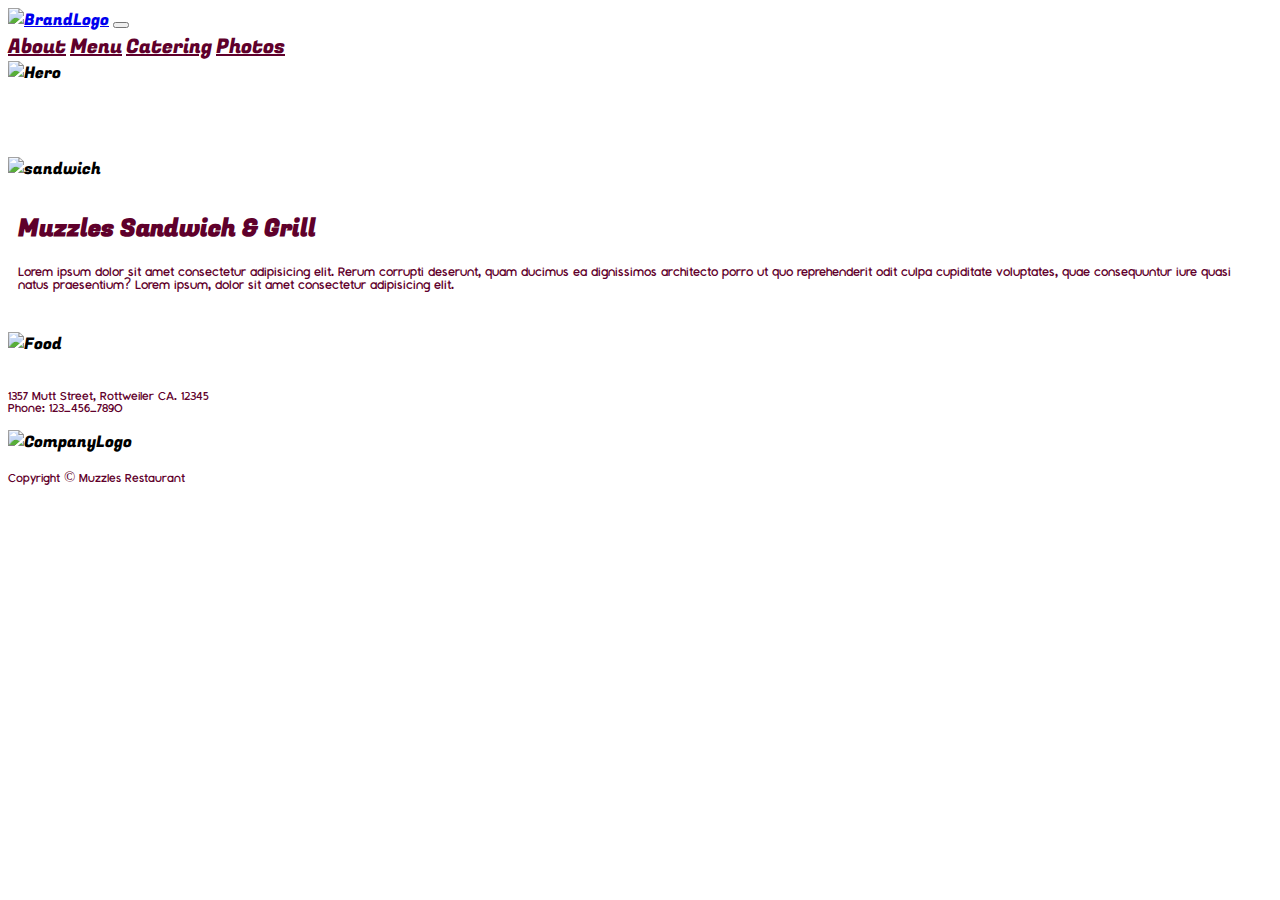
==== index.html @ 536428d7 "navbar fixed" ====
<!doctype html>
<html lang="en">
  <head>
    <meta charset="utf-8">
    <meta name="viewport" content="width=device-width, initial-scale=1">
    <title>Home Page</title>
    <link href="https://cdn.jsdelivr.net/npm/bootstrap@5.3.2/dist/css/bootstrap.min.css" rel="stylesheet" integrity="sha384-T3c6CoIi6uLrA9TneNEoa7RxnatzjcDSCmG1MXxSR1GAsXEV/Dwwykc2MPK8M2HN" crossorigin="anonymous">
    <link rel="stylesheet" href="./style/styles.css">
    
  </head>
  <body class="Bgimage">

    <div class="container">
      <nav class="navbar navbar-expand-lg navbar-light">
        <div class="container-fluid px-0">
          <a href="#" class="navbar-brand">
            <a href="./index.html"
              ><img
                src="../assests/assets/MuzzlesLogo.png"
                height="70px"
                alt="BrandLogo"
            /></a>
          </a>
          <button
            type="button"
            class="navbar-toggler"
            data-bs-toggle="collapse"
            data-bs-target="#navbarCollapse"
          >
            <span class="navbar-toggler-icon"></span>
          </button>
          <div class="collapse navbar-collapse" id="navbarCollapse">
            <div class="navbar-nav ms-auto">
              <a href="./pages/about.html" class="nav-item nav-link mx-3 text-center"
                >About</a
              >
              <a href="./pages/menu.html" class="nav-item nav-link mx-3 text-center"
                >Menu</a
              >
              <a
                href="./pages/catering.html"
                class="nav-item nav-link mx-3 text-center"
                >Catering</a
              >
              <a
                href="./pages/photos.html"
                class="nav-item nav-link ms-3 px-0 text-center P"
                >Photos</a
              >
            </div>
          </div>
        </div>
      </nav>
    <img  class="heroImg" src="./assests/assets/homeHero.jpg" alt="Hero">

    <br>
    <br>
    <br>
    <br>

    <div class="container">
      <div class="row">
        <div class="col-5">
          <img class="sandImg" src="./assests/assets/homeSingle.jpg" alt="sandwich" width="570px" height="346px">
        </div>
        <div class="col-7">
          <div class="card">
            <div class="card-body">
              <h2 class="card-title CT pads">Muzzles Sandwich & Grill</h2>
              <p class="card-text cFont pads">Lorem ipsum dolor sit amet consectetur adipisicing elit. Rerum corrupti deserunt, quam ducimus ea dignissimos architecto porro ut quo reprehenderit odit culpa cupiditate voluptates, quae consequuntur iure quasi natus praesentium? Lorem ipsum, dolor sit amet consectetur adipisicing elit.</p>
              <br>
            </div>
            <img src="./assests/assets/HomeImage.jpg" class="card-img-bottom" alt="Food">
          </div>
        </div>
      </div>
    </div>

    <div class="container footPad">
      <div class="row">
        <div class="hstack ">
          <div>
            <p class="footText cFont">1357 Mutt Street, Rottweiler CA. 12345 <br> Phone: 123-456-7890</p>
          </div>
          <div class="p-2 ms-auto">
            <div class="lg-auto d-flex justify-content-end">
              <img src="./assests/assets/CompanyLogo.png" alt="CompanyLogo" width="100" height="30"/>
            </div>
            <p class="footText cFont">Copyright © Muzzles Restaurant</p>
          </div>
        </div>
      </div>
    </div>

    
    <script src="https://cdn.jsdelivr.net/npm/bootstrap@5.3.2/dist/js/bootstrap.bundle.min.js" integrity="sha384-C6RzsynM9kWDrMNeT87bh95OGNyZPhcTNXj1NW7RuBCsyN/o0jlpcV8Qyq46cDfL" crossorigin="anonymous"></script>
  </body>
</html>


    
  














    <script src="https://cdn.jsdelivr.net/npm/bootstrap@5.3.2/dist/js/bootstrap.bundle.min.js" integrity="sha384-C6RzsynM9kWDrMNeT87bh95OGNyZPhcTNXj1NW7RuBCsyN/o0jlpcV8Qyq46cDfL" crossorigin="anonymous"></script>
  </body>
</html>
---- style/styles.css ----
.Bgimage{
    background-image: url(../assests/assets/bgtexture.jpg);
}
/* .space{
    list-style-type: none;
    padding: 0;
    display: flex;
    flex-direction: row;
    justify-content: space-around;
  } */
.nav-item{
    font-size: 20px;
    color: #5F002B;
    font-weight: 1px;
}
.catWhiteBox{
    background-color: white;
    padding-top: 10px;
    padding-bottom: 1px;
}
.fontC{
    color: #5F002B;
    text-align: center;
    font-family: "FugazOne Regular" ;
}

.tomatoImg{
    padding-right: 3%;
    height:100%;
    width: 100%;
     /* overflow:hidden;
     overflow-inline:hidden; */


}
.W{
    width: 100%;
    padding-left: 0px;
    padding-right:12px;
}
.cateringHeroI{
    background-image: url(../assests/assets/cateringHero.jpg);
    margin-top: 4%;
    background-image: cover;
    height: 50vh;
    width: 100%;
    background-size: 100% 100%;
    background-repeat: no-repeat;
    
}
.txtAlignLeft{
    text-align: start;
color: #5F002B;
    font-family: Fugaz One,Regular ;

   
}

.oCsPadding{
    padding: 2%;
    
}
.NOPAdding{
    padding-right: 0px;
    padding-left: 0px;

}
.bg2{
   /* margin-left: 1%; */
    background-color: rgb(255, 255, 255);
}


@media only screen and (min-width: 200px) and (max-width: 480px){
   .cateringHeroI{
    margin-top: 5%;
    background-image: url(../assets/cateringHero.jpg);
    background-image: cover;
    height: 190px;
    width: 100%;
    background-size: 100% 100%;
    background-repeat: no-repeat;
   }
   .bg2{
    width: 100%;
   }
   .W{
    padding: 0px;
}
.tomatoImg{
    padding:0%;


}
.P{
    margin-right: 16px;
}
}
@media only screen and (min-width: 481px) and (max-width: 767px){
    .bg2{
        width: 100%;
       }
    .W{
        padding: 0px;
    }
    .tomatoImg{
        padding:0%;
    
    
    }
    .P{
        margin-right: 16px;
    }
    
}
@media only screen and (min-width: 767px) and (max-width: 991px){
    .P{
        margin-right: 16px;
    }
}

body{
    font-family: "FugazOne Regular";
}
.cFont{
    font-family: "Montauk Regular";
    color: #5F002B;
}


@font-face {
    font-family: "Montauk Regular";
    src: url("../fonts/Montauk-Regular.otf");
}

@font-face {
    font-family: "Montauk Bold";
    src: url("../fonts/Montauk-Bold.otf");
}

@font-face {
    font-family: "Montauk Italic";
    src: url("../fonts/Montauk-Italic.otf");
}

@font-face {
    font-family: "Montauk Light";
    src: url("../fonts/Montauk-Light.otf");
}
@font-face {
    font-family: "FugazOne Regular";
    src: url("../fonts/Fugaz_One/FugazOne-Regular.ttf");
}

.myImg {
    padding-left: 50px;
}

.heroImg {
    width: 100%;
}

.sandImg {
    padding-right: 30px;
}

.CT {
    padding-top: 10px;
    color: #5F002B;
}

.pads {
    padding-right: 10px;
    padding-left: 10px;
}

h3 {
    padding-left: 20px;
    padding-top: 30px;
    color: #5F002B;
    font-size: 40px;
}

.bgColor {
    background-color: white;
}

.padIt {
    padding-left: 20px;
    padding-right: 10px;
}

.aboutImg {
    padding-right: 10px;
}

h4 {
    padding-top: 15px;
    padding-bottom: 15px;
    text-align: center;
    color: #5F002B;
    background-color: white;
}

.color {
    color: #5F002B;
}

.footText {
    font-size: 15px;
}

.footPad {
    padding-top: 20px;
}

.titleFont {
    color: #5F002B;
    text-align: center;
    font-family: "Fugaz One bold;
}

.menuFontSize1 {
    font-size: 30px;
    font-family: "Fugaz One Regular;
}

.menuFontSize2 {
    font-size: 16px;
    font-family: "Montauk light";
}

.menuFontSize3 {
    font-size: 30px;
    font-family: "Montauk light";
}

hr {
    height: 2px;
    background-color: #5F002B;
    border: none;
}
/* BRIASSS */


.photosB{
    border: 7px solid rgb(255, 255, 255)
}


.fFont{
padding-top: 3% ;
   font-family: "Montauk Light";
   color: #5F002B;
}
.fMargin{
    margin-bottom: 1%;

}


.footText {
    font-size: 15px;
}

.footPad {
    padding-top: 20px;
}



/* --------------------------------------------------------- */
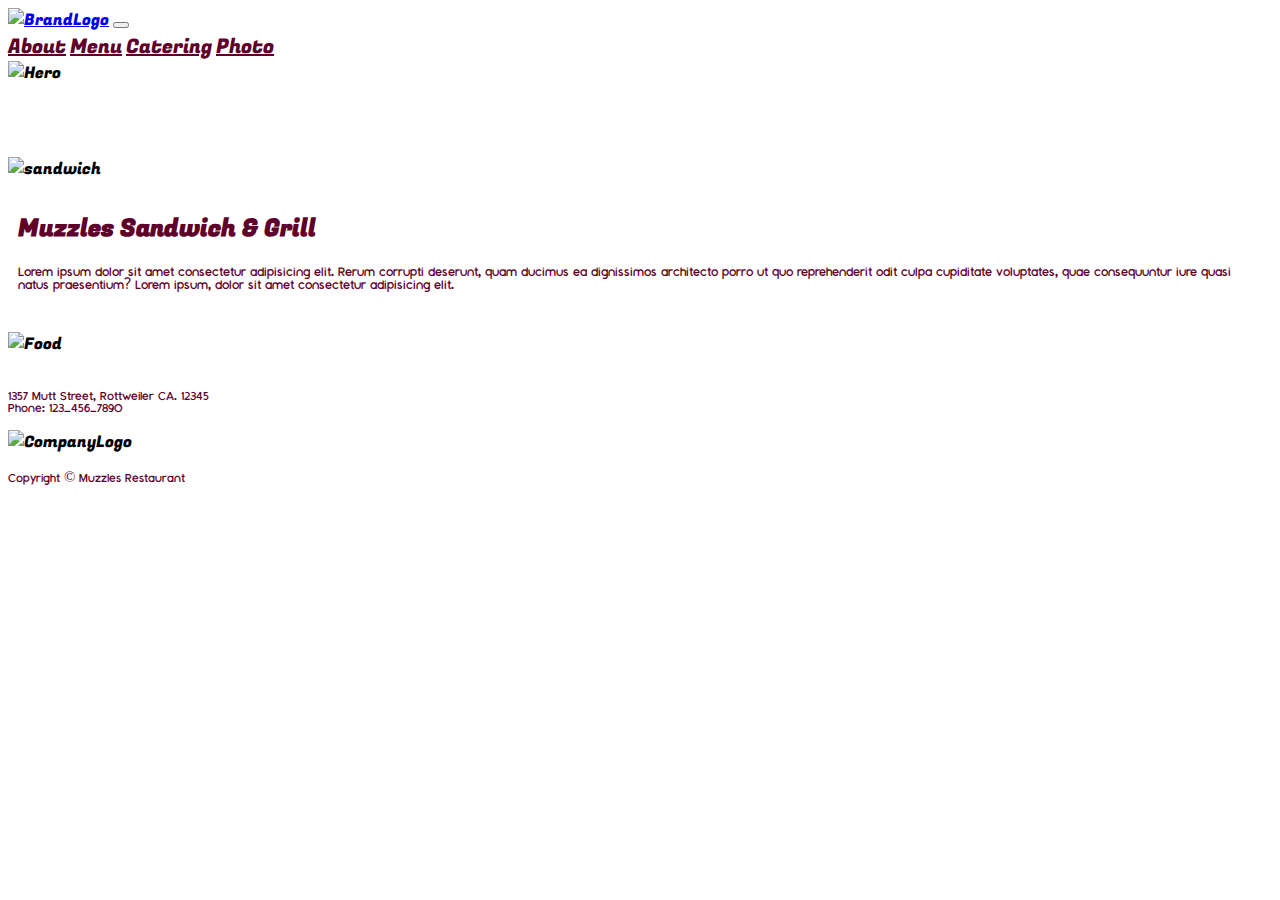
==== commit 62649849: "Navbar on index FRFR FINISHED" ====
--- a/index.html
+++ b/index.html
@@ -10,7 +10,7 @@
   </head>
   <body class="Bgimage">
 
-    <div class="container">
+    <div class="container px-0">
       <nav class="navbar navbar-expand-lg navbar-light">
         <div class="container-fluid px-0">
           <a href="#" class="navbar-brand">
@@ -45,7 +45,7 @@
               <a
                 href="./pages/photos.html"
                 class="nav-item nav-link ms-3 px-0 text-center P"
-                >Photos</a
+                >Photo</a
               >
             </div>
           </div>
--- a/style/styles.css
+++ b/style/styles.css
@@ -245,7 +245,7 @@
 
 
 .photosB{
-    border: 7px solid rgb(255, 255, 255)
+    border: 8px solid rgb(255, 255, 255)
 }
 
 
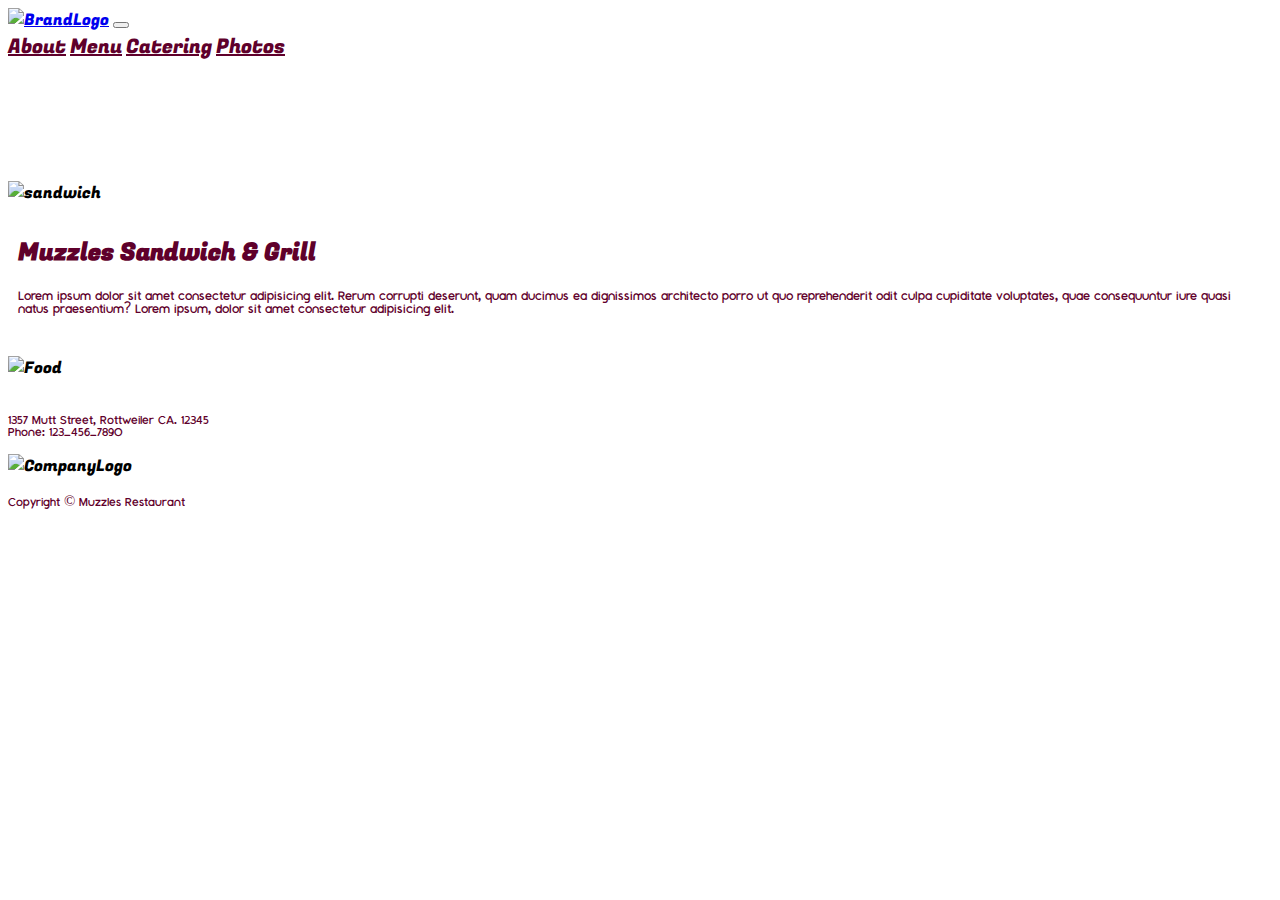
==== commit 4f007ff4: "startpageresponsive" ====
--- a/index.html
+++ b/index.html
@@ -10,11 +10,10 @@
   </head>
   <body class="Bgimage">
 
-    <div class="container px-0">
       <nav class="navbar navbar-expand-lg navbar-light">
         <div class="container-fluid px-0">
           <a href="#" class="navbar-brand">
-            <a href="./index.html"
+            <a href="../index.html"
               ><img
                 src="../assests/assets/MuzzlesLogo.png"
                 height="70px"
@@ -31,27 +30,30 @@
           </button>
           <div class="collapse navbar-collapse" id="navbarCollapse">
             <div class="navbar-nav ms-auto">
-              <a href="./pages/about.html" class="nav-item nav-link mx-3 text-center"
+              <a href="./pages/about.html" class="nav-item nav-link mx-2 text-center"
                 >About</a
               >
-              <a href="./pages/menu.html" class="nav-item nav-link mx-3 text-center"
+              <a href="./pages/menu.html" class="nav-item nav-link mx-2 text-center"
                 >Menu</a
               >
               <a
                 href="./pages/catering.html"
-                class="nav-item nav-link mx-3 text-center"
+                class="nav-item nav-link mx-2 text-center"
                 >Catering</a
               >
               <a
                 href="./pages/photos.html"
-                class="nav-item nav-link ms-3 px-0 text-center P"
-                >Photo</a
+                class="nav-item nav-link ms-3 px-0 text-center"
+                >Photos</a
               >
             </div>
           </div>
         </div>
       </nav>
-    <img  class="heroImg" src="./assests/assets/homeHero.jpg" alt="Hero">
+    
+      <div class="container-fluid ps-0 heroImg">
+        <img src="./assests/assets/homeHero.jpg" alt="">
+      </div>
 
     <br>
     <br>
@@ -60,11 +62,11 @@
 
     <div class="container">
       <div class="row">
-        <div class="col-5">
-          <img class="sandImg" src="./assests/assets/homeSingle.jpg" alt="sandwich" width="570px" height="346px">
+        <div class="col-12 col-md-12 col-lg-5 col-xl-5">
+          <img src="./assests/assets/homeSingle.jpg" class="img-fluid" alt="sandwich" width="100%">
         </div>
-        <div class="col-7">
-          <div class="card">
+        <div class="col-12 col-md-12 col-lg-7 col-xl-7 px-0">
+          <div class="card cardMargin">
             <div class="card-body">
               <h2 class="card-title CT pads">Muzzles Sandwich & Grill</h2>
               <p class="card-text cFont pads">Lorem ipsum dolor sit amet consectetur adipisicing elit. Rerum corrupti deserunt, quam ducimus ea dignissimos architecto porro ut quo reprehenderit odit culpa cupiditate voluptates, quae consequuntur iure quasi natus praesentium? Lorem ipsum, dolor sit amet consectetur adipisicing elit.</p>
@@ -96,24 +98,3 @@
     <script src="https://cdn.jsdelivr.net/npm/bootstrap@5.3.2/dist/js/bootstrap.bundle.min.js" integrity="sha384-C6RzsynM9kWDrMNeT87bh95OGNyZPhcTNXj1NW7RuBCsyN/o0jlpcV8Qyq46cDfL" crossorigin="anonymous"></script>
   </body>
 </html>
-
-
-    
-  
-
-
-
-
-
-
-
-
-
-
-
-
-
-
-    <script src="https://cdn.jsdelivr.net/npm/bootstrap@5.3.2/dist/js/bootstrap.bundle.min.js" integrity="sha384-C6RzsynM9kWDrMNeT87bh95OGNyZPhcTNXj1NW7RuBCsyN/o0jlpcV8Qyq46cDfL" crossorigin="anonymous"></script>
-  </body>
-</html>
--- a/style/styles.css
+++ b/style/styles.css
@@ -1,4 +1,3 @@
-
 .Bgimage{
     background-image: url(../assests/assets/bgtexture.jpg);
 }
@@ -93,9 +92,6 @@
 
 
 }
-.P{
-    margin-right: 16px;
-}
 }
 @media only screen and (min-width: 481px) and (max-width: 767px){
     .bg2{
@@ -109,15 +105,7 @@
     
     
     }
-    .P{
-        margin-right: 16px;
-    }
-    
-}
-@media only screen and (min-width: 767px) and (max-width: 991px){
-    .P{
-        margin-right: 16px;
-    }
+    
 }
 
 body{
@@ -158,12 +146,16 @@
 }
 
 .heroImg {
-    width: 100%;
-}
-
-.sandImg {
+    background-position: center;
+    background-repeat: no-repeat;
+    background-size: cover;
+    position: relative;
+    overflow: hidden;
+}
+
+/* .sandImg {
     padding-right: 30px;
-}
+} */
 
 .CT {
     padding-top: 10px;
@@ -245,7 +237,7 @@
 
 
 .photosB{
-    border: 8px solid rgb(255, 255, 255)
+    border: 7px solid rgb(255, 255, 255)
 }
 
 
@@ -268,6 +260,10 @@
     padding-top: 20px;
 }
 
-
+@media only screen and (min-width: 200px) and (max-width: 991px){
+    .cardMargin{
+        margin-top: 4%;
+    }
+}
 
 /* --------------------------------------------------------- */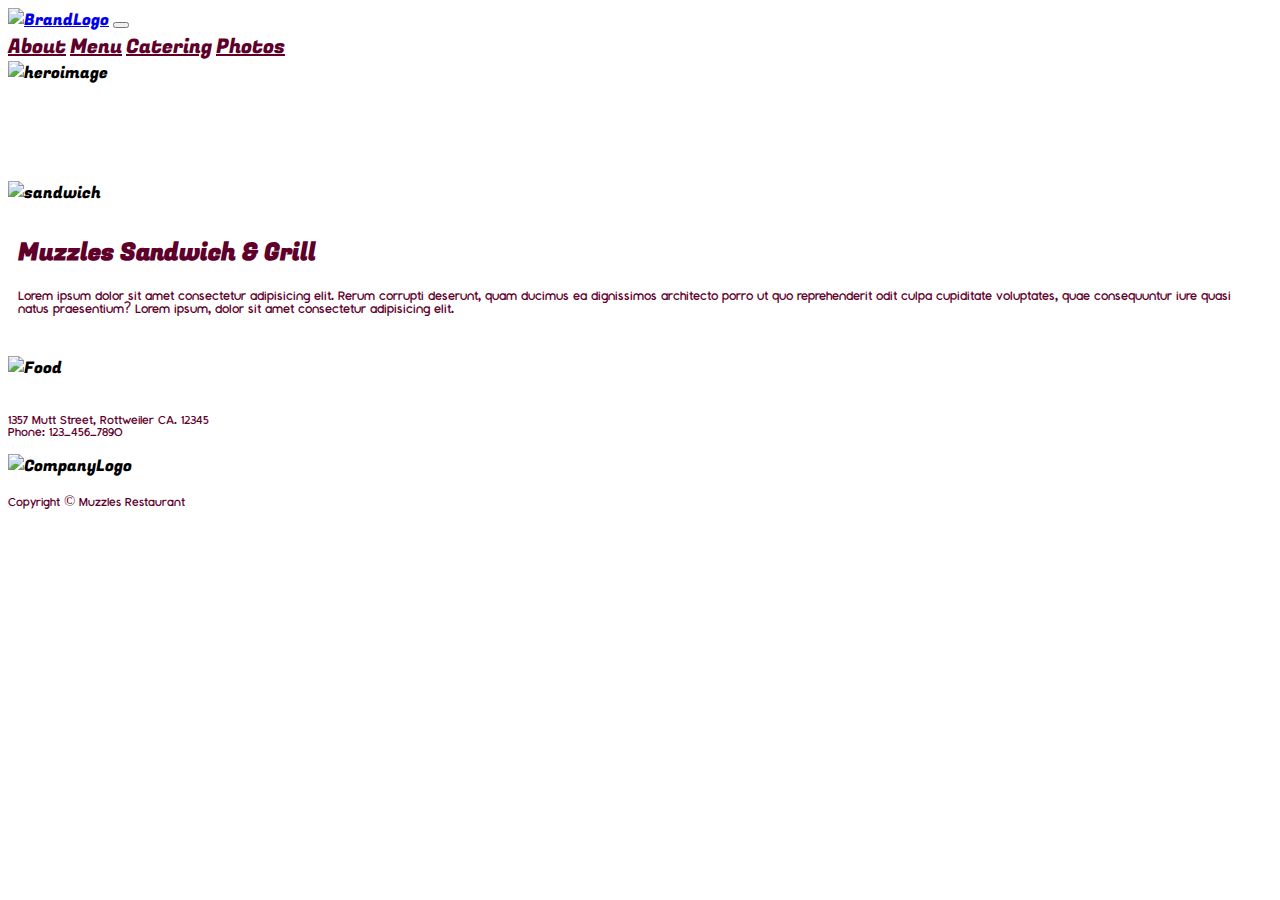
==== commit 8bc65d0f: "altTags fix" ====
--- a/index.html
+++ b/index.html
@@ -1,100 +1,87 @@
 <!doctype html>
 <html lang="en">
-  <head>
-    <meta charset="utf-8">
-    <meta name="viewport" content="width=device-width, initial-scale=1">
-    <title>Home Page</title>
-    <link href="https://cdn.jsdelivr.net/npm/bootstrap@5.3.2/dist/css/bootstrap.min.css" rel="stylesheet" integrity="sha384-T3c6CoIi6uLrA9TneNEoa7RxnatzjcDSCmG1MXxSR1GAsXEV/Dwwykc2MPK8M2HN" crossorigin="anonymous">
-    <link rel="stylesheet" href="./style/styles.css">
-    
-  </head>
-  <body class="Bgimage">
 
-      <nav class="navbar navbar-expand-lg navbar-light">
-        <div class="container-fluid px-0">
-          <a href="#" class="navbar-brand">
-            <a href="../index.html"
-              ><img
-                src="../assests/assets/MuzzlesLogo.png"
-                height="70px"
-                alt="BrandLogo"
-            /></a>
-          </a>
-          <button
-            type="button"
-            class="navbar-toggler"
-            data-bs-toggle="collapse"
-            data-bs-target="#navbarCollapse"
-          >
-            <span class="navbar-toggler-icon"></span>
-          </button>
-          <div class="collapse navbar-collapse" id="navbarCollapse">
-            <div class="navbar-nav ms-auto">
-              <a href="./pages/about.html" class="nav-item nav-link mx-2 text-center"
-                >About</a
-              >
-              <a href="./pages/menu.html" class="nav-item nav-link mx-2 text-center"
-                >Menu</a
-              >
-              <a
-                href="./pages/catering.html"
-                class="nav-item nav-link mx-2 text-center"
-                >Catering</a
-              >
-              <a
-                href="./pages/photos.html"
-                class="nav-item nav-link ms-3 px-0 text-center"
-                >Photos</a
-              >
-            </div>
-          </div>
-        </div>
-      </nav>
-    
-      <div class="container-fluid ps-0 heroImg">
-        <img src="./assests/assets/homeHero.jpg" alt="">
-      </div>
+<head>
+  <meta charset="utf-8">
+  <meta name="viewport" content="width=device-width, initial-scale=1">
+  <title>Home Page</title>
+  <link href="https://cdn.jsdelivr.net/npm/bootstrap@5.3.2/dist/css/bootstrap.min.css" rel="stylesheet"
+    integrity="sha384-T3c6CoIi6uLrA9TneNEoa7RxnatzjcDSCmG1MXxSR1GAsXEV/Dwwykc2MPK8M2HN" crossorigin="anonymous">
+  <link rel="stylesheet" href="./style/styles.css">
 
-    <br>
-    <br>
-    <br>
-    <br>
+</head>
 
-    <div class="container">
-      <div class="row">
-        <div class="col-12 col-md-12 col-lg-5 col-xl-5">
-          <img src="./assests/assets/homeSingle.jpg" class="img-fluid" alt="sandwich" width="100%">
-        </div>
-        <div class="col-12 col-md-12 col-lg-7 col-xl-7 px-0">
-          <div class="card cardMargin">
-            <div class="card-body">
-              <h2 class="card-title CT pads">Muzzles Sandwich & Grill</h2>
-              <p class="card-text cFont pads">Lorem ipsum dolor sit amet consectetur adipisicing elit. Rerum corrupti deserunt, quam ducimus ea dignissimos architecto porro ut quo reprehenderit odit culpa cupiditate voluptates, quae consequuntur iure quasi natus praesentium? Lorem ipsum, dolor sit amet consectetur adipisicing elit.</p>
-              <br>
-            </div>
-            <img src="./assests/assets/HomeImage.jpg" class="card-img-bottom" alt="Food">
-          </div>
+<body class="Bgimage">
+
+  <nav class="navbar navbar-expand-lg navbar-light">
+    <div class="container-fluid px-0">
+      <a href="#" class="navbar-brand">
+        <a href="../index.html"><img src="../assests/assets/MuzzlesLogo.png" height="70px" alt="BrandLogo" /></a>
+      </a>
+      <button type="button" class="navbar-toggler" data-bs-toggle="collapse" data-bs-target="#navbarCollapse">
+        <span class="navbar-toggler-icon"></span>
+      </button>
+      <div class="collapse navbar-collapse" id="navbarCollapse">
+        <div class="navbar-nav ms-auto">
+          <a href="./pages/about.html" class="nav-item nav-link mx-2 text-center">About</a>
+          <a href="./pages/menu.html" class="nav-item nav-link mx-2 text-center">Menu</a>
+          <a href="./pages/catering.html" class="nav-item nav-link mx-2 text-center">Catering</a>
+          <a href="./pages/photos.html" class="nav-item nav-link ms-3 px-0 text-center">Photos</a>
         </div>
       </div>
     </div>
+  </nav>
 
-    <div class="container footPad">
-      <div class="row">
-        <div class="hstack ">
-          <div>
-            <p class="footText cFont">1357 Mutt Street, Rottweiler CA. 12345 <br> Phone: 123-456-7890</p>
+  <div class="container-fluid ps-0 heroImg">
+    <img src="./assests/assets/homeHero.jpg" alt="heroimage">
+  </div>
+
+  <br>
+  <br>
+  <br>
+  <br>
+
+  <div class="container">
+    <div class="row">
+      <div class="col-12 col-md-12 col-lg-5 col-xl-5">
+        <img src="./assests/assets/homeSingle.jpg" class="img-fluid" alt="sandwich" width="100%">
+      </div>
+      <div class="col-12 col-md-12 col-lg-7 col-xl-7 px-0">
+        <div class="card cardMargin">
+          <div class="card-body">
+            <h2 class="card-title CT pads">Muzzles Sandwich & Grill</h2>
+            <p class="card-text cFont pads">Lorem ipsum dolor sit amet consectetur adipisicing elit. Rerum corrupti
+              deserunt, quam ducimus ea dignissimos architecto porro ut quo reprehenderit odit culpa cupiditate
+              voluptates, quae consequuntur iure quasi natus praesentium? Lorem ipsum, dolor sit amet consectetur
+              adipisicing elit.</p>
+            <br>
           </div>
-          <div class="p-2 ms-auto">
-            <div class="lg-auto d-flex justify-content-end">
-              <img src="./assests/assets/CompanyLogo.png" alt="CompanyLogo" width="100" height="30"/>
-            </div>
-            <p class="footText cFont">Copyright © Muzzles Restaurant</p>
-          </div>
+          <img src="./assests/assets/HomeImage.jpg" class="card-img-bottom" alt="Food">
         </div>
       </div>
     </div>
+  </div>
 
-    
-    <script src="https://cdn.jsdelivr.net/npm/bootstrap@5.3.2/dist/js/bootstrap.bundle.min.js" integrity="sha384-C6RzsynM9kWDrMNeT87bh95OGNyZPhcTNXj1NW7RuBCsyN/o0jlpcV8Qyq46cDfL" crossorigin="anonymous"></script>
-  </body>
-</html>
+  <div class="container footPad">
+    <div class="row">
+      <div class="hstack ">
+        <div>
+          <p class="footText cFont">1357 Mutt Street, Rottweiler CA. 12345 <br> Phone: 123-456-7890</p>
+        </div>
+        <div class="p-2 ms-auto">
+          <div class="lg-auto d-flex justify-content-end">
+            <img src="./assests/assets/CompanyLogo.png" alt="CompanyLogo" width="100" height="30" />
+          </div>
+          <p class="footText cFont">Copyright © Muzzles Restaurant</p>
+        </div>
+      </div>
+    </div>
+  </div>
+
+
+  <script src="https://cdn.jsdelivr.net/npm/bootstrap@5.3.2/dist/js/bootstrap.bundle.min.js"
+    integrity="sha384-C6RzsynM9kWDrMNeT87bh95OGNyZPhcTNXj1NW7RuBCsyN/o0jlpcV8Qyq46cDfL"
+    crossorigin="anonymous"></script>
+</body>
+
+</html>--- a/style/styles.css
+++ b/style/styles.css
@@ -183,10 +183,6 @@
     padding-right: 10px;
 }
 
-.aboutImg {
-    padding-right: 10px;
-}
-
 h4 {
     padding-top: 15px;
     padding-bottom: 15px;
@@ -266,4 +262,16 @@
     }
 }
 
+@media only screen and (min-width: 200px) and (max-width: 991px){
+    .aboutText{
+        margin-top: 4%;
+    }
+    .aboutImg{
+        padding:0%
+    }
+}
+
+.aboutImg {
+    padding-right: 10px;
+}
 /* --------------------------------------------------------- */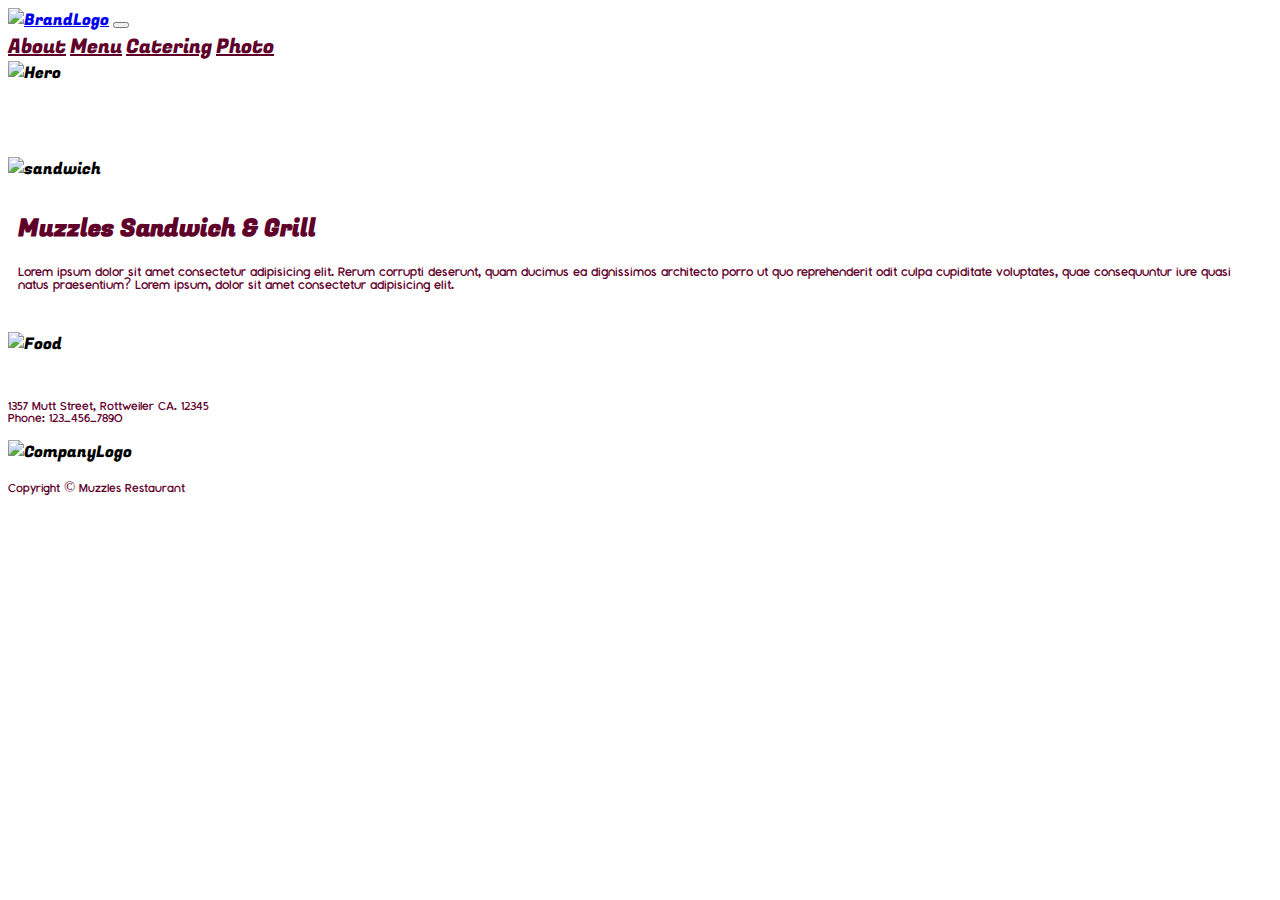
==== commit 952bf054: "aboutpagefinalchange" ====
--- a/index.html
+++ b/index.html
@@ -1,87 +1,119 @@
 <!doctype html>
 <html lang="en">
+  <head>
+    <meta charset="utf-8">
+    <meta name="viewport" content="width=device-width, initial-scale=1">
+    <title>Home Page</title>
+    <link href="https://cdn.jsdelivr.net/npm/bootstrap@5.3.2/dist/css/bootstrap.min.css" rel="stylesheet" integrity="sha384-T3c6CoIi6uLrA9TneNEoa7RxnatzjcDSCmG1MXxSR1GAsXEV/Dwwykc2MPK8M2HN" crossorigin="anonymous">
+    <link rel="stylesheet" href="./style/styles.css">
+    
+  </head>
+  <body class="Bgimage">
 
-<head>
-  <meta charset="utf-8">
-  <meta name="viewport" content="width=device-width, initial-scale=1">
-  <title>Home Page</title>
-  <link href="https://cdn.jsdelivr.net/npm/bootstrap@5.3.2/dist/css/bootstrap.min.css" rel="stylesheet"
-    integrity="sha384-T3c6CoIi6uLrA9TneNEoa7RxnatzjcDSCmG1MXxSR1GAsXEV/Dwwykc2MPK8M2HN" crossorigin="anonymous">
-  <link rel="stylesheet" href="./style/styles.css">
+    <div class="container px-0">
+      <nav class="navbar navbar-expand-lg navbar-light">
+        <div class="container-fluid px-0">
+          <a href="#" class="navbar-brand">
+            <a href="./index.html"
+              ><img
+                src="../assests/assets/MuzzlesLogo.png"
+                height="70px"
+                alt="BrandLogo"
+            /></a>
+          </a>
+          <button
+            type="button"
+            class="navbar-toggler"
+            data-bs-toggle="collapse"
+            data-bs-target="#navbarCollapse"
+          >
+            <span class="navbar-toggler-icon"></span>
+          </button>
+          <div class="collapse navbar-collapse" id="navbarCollapse">
+            <div class="navbar-nav ms-auto">
+              <a href="./pages/about.html" class="nav-item nav-link mx-3 text-center"
+                >About</a
+              >
+              <a href="./pages/menu.html" class="nav-item nav-link mx-3 text-center"
+                >Menu</a
+              >
+              <a
+                href="./pages/catering.html"
+                class="nav-item nav-link mx-3 text-center"
+                >Catering</a
+              >
+              <a
+                href="./pages/photos.html"
+                class="nav-item nav-link ms-3 px-0 text-center P"
+                >Photo</a
+              >
+            </div>
+          </div>
+        </div>
+      </nav>
+    <img  class="heroImg" src="./assests/assets/homeHero.jpg" alt="Hero">
 
-</head>
+    <br>
+    <br>
+    <br>
+    <br>
 
-<body class="Bgimage">
-
-  <nav class="navbar navbar-expand-lg navbar-light">
-    <div class="container-fluid px-0">
-      <a href="#" class="navbar-brand">
-        <a href="../index.html"><img src="../assests/assets/MuzzlesLogo.png" height="70px" alt="BrandLogo" /></a>
-      </a>
-      <button type="button" class="navbar-toggler" data-bs-toggle="collapse" data-bs-target="#navbarCollapse">
-        <span class="navbar-toggler-icon"></span>
-      </button>
-      <div class="collapse navbar-collapse" id="navbarCollapse">
-        <div class="navbar-nav ms-auto">
-          <a href="./pages/about.html" class="nav-item nav-link mx-2 text-center">About</a>
-          <a href="./pages/menu.html" class="nav-item nav-link mx-2 text-center">Menu</a>
-          <a href="./pages/catering.html" class="nav-item nav-link mx-2 text-center">Catering</a>
-          <a href="./pages/photos.html" class="nav-item nav-link ms-3 px-0 text-center">Photos</a>
+    <div class="container">
+      <div class="row">
+        <div class="col-5 ">
+          <img class="sandImg" src="./assests/assets/homeSingle.jpg"  alt="sandwich" width="570px" height="346px">
+        </div>
+        <div class="col-7">
+          <div class="card cardSand">
+            <div class="card-body">
+              <h2 class="card-title CT pads">Muzzles Sandwich & Grill</h2>
+              <p class="card-text cFont pads">Lorem ipsum dolor sit amet consectetur adipisicing elit. Rerum corrupti deserunt, quam ducimus ea dignissimos architecto porro ut quo reprehenderit odit culpa cupiditate voluptates, quae consequuntur iure quasi natus praesentium? Lorem ipsum, dolor sit amet consectetur adipisicing elit.</p>
+              <br>
+            </div>
+            <img src="./assests/assets/HomeImage.jpg" class="card-img-bottom cardSand" alt="Food">
+          </div>
         </div>
       </div>
     </div>
-  </nav>
 
-  <div class="container-fluid ps-0 heroImg">
-    <img src="./assests/assets/homeHero.jpg" alt="heroimage">
-  </div>
-
-  <br>
-  <br>
-  <br>
-  <br>
-
-  <div class="container">
-    <div class="row">
-      <div class="col-12 col-md-12 col-lg-5 col-xl-5">
-        <img src="./assests/assets/homeSingle.jpg" class="img-fluid" alt="sandwich" width="100%">
-      </div>
-      <div class="col-12 col-md-12 col-lg-7 col-xl-7 px-0">
-        <div class="card cardMargin">
-          <div class="card-body">
-            <h2 class="card-title CT pads">Muzzles Sandwich & Grill</h2>
-            <p class="card-text cFont pads">Lorem ipsum dolor sit amet consectetur adipisicing elit. Rerum corrupti
-              deserunt, quam ducimus ea dignissimos architecto porro ut quo reprehenderit odit culpa cupiditate
-              voluptates, quae consequuntur iure quasi natus praesentium? Lorem ipsum, dolor sit amet consectetur
-              adipisicing elit.</p>
-            <br>
+    <div class="container footPad">
+      <div class="row">
+        <div class="hstack ">
+          <div>
+            <p class="footText cFont">1357 Mutt Street, Rottweiler CA. 12345 <br> Phone: 123-456-7890</p>
           </div>
-          <img src="./assests/assets/HomeImage.jpg" class="card-img-bottom" alt="Food">
+          <div class="p-2 ms-auto">
+            <div class="lg-auto d-flex justify-content-end">
+              <img src="./assests/assets/CompanyLogo.png" alt="CompanyLogo" width="100" height="30"/>
+            </div>
+            <p class="footText cFont">Copyright © Muzzles Restaurant</p>
+          </div>
         </div>
       </div>
     </div>
-  </div>
 
-  <div class="container footPad">
-    <div class="row">
-      <div class="hstack ">
-        <div>
-          <p class="footText cFont">1357 Mutt Street, Rottweiler CA. 12345 <br> Phone: 123-456-7890</p>
-        </div>
-        <div class="p-2 ms-auto">
-          <div class="lg-auto d-flex justify-content-end">
-            <img src="./assests/assets/CompanyLogo.png" alt="CompanyLogo" width="100" height="30" />
-          </div>
-          <p class="footText cFont">Copyright © Muzzles Restaurant</p>
-        </div>
-      </div>
-    </div>
-  </div>
+    
+    <script src="https://cdn.jsdelivr.net/npm/bootstrap@5.3.2/dist/js/bootstrap.bundle.min.js" integrity="sha384-C6RzsynM9kWDrMNeT87bh95OGNyZPhcTNXj1NW7RuBCsyN/o0jlpcV8Qyq46cDfL" crossorigin="anonymous"></script>
+  </body>
+</html>
 
 
-  <script src="https://cdn.jsdelivr.net/npm/bootstrap@5.3.2/dist/js/bootstrap.bundle.min.js"
-    integrity="sha384-C6RzsynM9kWDrMNeT87bh95OGNyZPhcTNXj1NW7RuBCsyN/o0jlpcV8Qyq46cDfL"
-    crossorigin="anonymous"></script>
-</body>
+    
+  
 
-</html>+
+
+
+
+
+
+
+
+
+
+
+
+
+    <script src="https://cdn.jsdelivr.net/npm/bootstrap@5.3.2/dist/js/bootstrap.bundle.min.js" integrity="sha384-C6RzsynM9kWDrMNeT87bh95OGNyZPhcTNXj1NW7RuBCsyN/o0jlpcV8Qyq46cDfL" crossorigin="anonymous"></script>
+  </body>
+</html>
--- a/style/styles.css
+++ b/style/styles.css
@@ -1,3 +1,4 @@
+
 .Bgimage{
     background-image: url(../assests/assets/bgtexture.jpg);
 }
@@ -52,6 +53,7 @@
     text-align: start;
 color: #5F002B;
     font-family: Fugaz One,Regular ;
+    font-size: 30px;
 
    
 }
@@ -73,6 +75,7 @@
 
 @media only screen and (min-width: 200px) and (max-width: 480px){
    .cateringHeroI{
+    display: block;
     margin-top: 5%;
     background-image: url(../assets/cateringHero.jpg);
     background-image: cover;
@@ -91,6 +94,9 @@
     padding:0%;
 
 
+}
+.P{
+    margin-right: 16px;
 }
 }
 @media only screen and (min-width: 481px) and (max-width: 767px){
@@ -105,6 +111,23 @@
     
     
     }
+    .P{
+        margin-right: 16px;
+    }
+    
+}
+@media only screen and (min-width: 767px) and (max-width: 991px){
+    .P{
+        margin-right: 16px;
+    }
+    .tomatoImg{
+        padding:0%;
+    
+    
+    }
+    .W{
+        padding:0%
+    }
     
 }
 
@@ -146,16 +169,12 @@
 }
 
 .heroImg {
-    background-position: center;
-    background-repeat: no-repeat;
-    background-size: cover;
-    position: relative;
-    overflow: hidden;
-}
-
-/* .sandImg {
+    width: 100%;
+}
+
+.sandImg {
     padding-right: 30px;
-} */
+}
 
 .CT {
     padding-top: 10px;
@@ -180,6 +199,10 @@
 
 .padIt {
     padding-left: 20px;
+    padding-right: 10px;
+}
+
+.aboutImg {
     padding-right: 10px;
 }
 
@@ -213,7 +236,9 @@
     font-size: 30px;
     font-family: "Fugaz One Regular;
 }
-
+.sad{
+    padding-right: 5%;
+}
 .menuFontSize2 {
     font-size: 16px;
     font-family: "Montauk light";
@@ -223,7 +248,9 @@
     font-size: 30px;
     font-family: "Montauk light";
 }
-
+.cardSand{
+    border-radius: 0px;
+}
 hr {
     height: 2px;
     background-color: #5F002B;
@@ -233,7 +260,7 @@
 
 
 .photosB{
-    border: 7px solid rgb(255, 255, 255)
+    border: 8px solid rgb(255, 255, 255)
 }
 
 
@@ -253,25 +280,9 @@
 }
 
 .footPad {
-    padding-top: 20px;
-}
-
-@media only screen and (min-width: 200px) and (max-width: 991px){
-    .cardMargin{
-        margin-top: 4%;
-    }
-}
-
-@media only screen and (min-width: 200px) and (max-width: 991px){
-    .aboutText{
-        margin-top: 4%;
-    }
-    .aboutImg{
-        padding:0%
-    }
-}
-
-.aboutImg {
-    padding-right: 10px;
-}
+    padding-top: 30px;
+}
+
+
+
 /* --------------------------------------------------------- */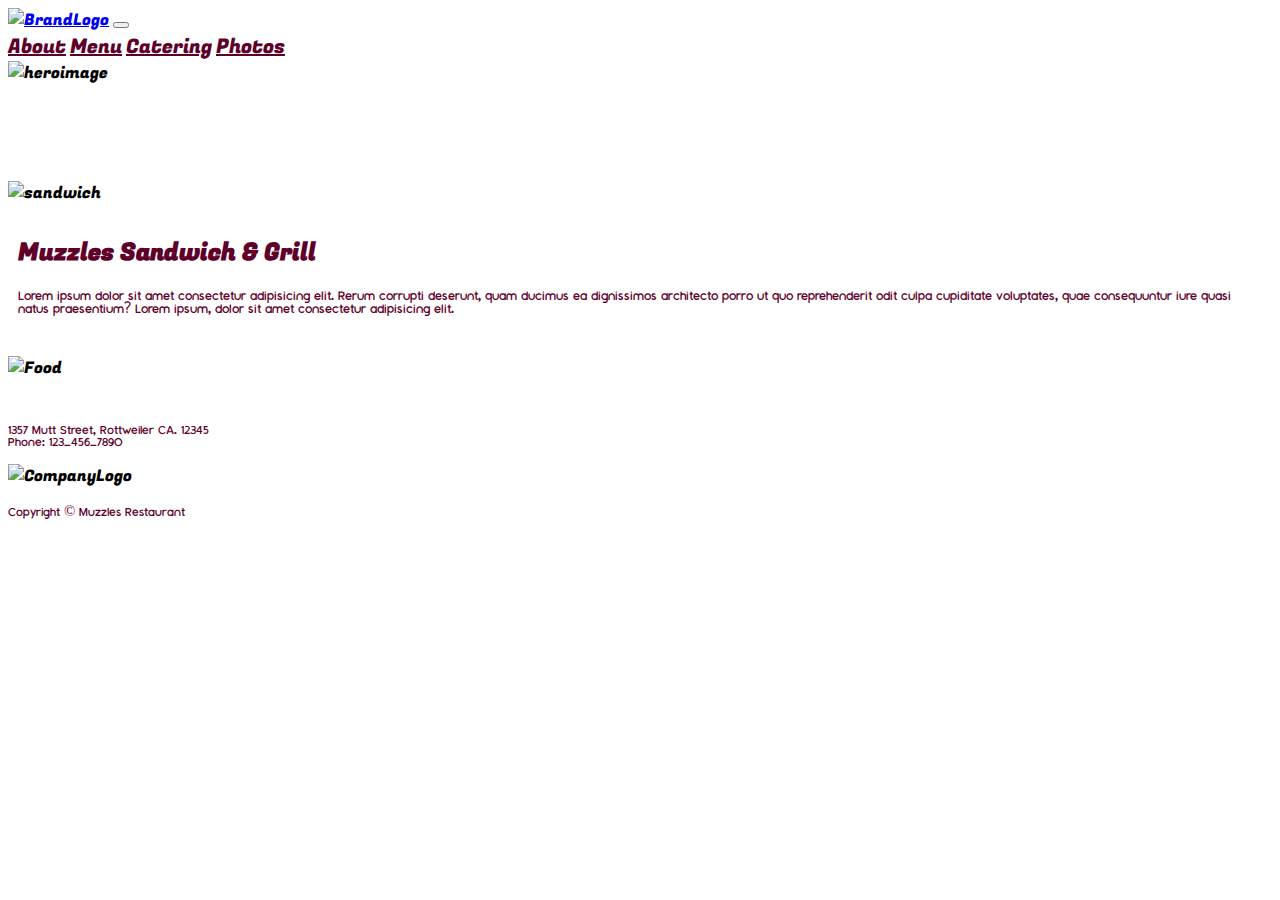
==== commit f15d227a: "startpagefinalchange" ====
--- a/index.html
+++ b/index.html
@@ -1,119 +1,87 @@
 <!doctype html>
 <html lang="en">
-  <head>
-    <meta charset="utf-8">
-    <meta name="viewport" content="width=device-width, initial-scale=1">
-    <title>Home Page</title>
-    <link href="https://cdn.jsdelivr.net/npm/bootstrap@5.3.2/dist/css/bootstrap.min.css" rel="stylesheet" integrity="sha384-T3c6CoIi6uLrA9TneNEoa7RxnatzjcDSCmG1MXxSR1GAsXEV/Dwwykc2MPK8M2HN" crossorigin="anonymous">
-    <link rel="stylesheet" href="./style/styles.css">
-    
-  </head>
-  <body class="Bgimage">
 
-    <div class="container px-0">
-      <nav class="navbar navbar-expand-lg navbar-light">
-        <div class="container-fluid px-0">
-          <a href="#" class="navbar-brand">
-            <a href="./index.html"
-              ><img
-                src="../assests/assets/MuzzlesLogo.png"
-                height="70px"
-                alt="BrandLogo"
-            /></a>
-          </a>
-          <button
-            type="button"
-            class="navbar-toggler"
-            data-bs-toggle="collapse"
-            data-bs-target="#navbarCollapse"
-          >
-            <span class="navbar-toggler-icon"></span>
-          </button>
-          <div class="collapse navbar-collapse" id="navbarCollapse">
-            <div class="navbar-nav ms-auto">
-              <a href="./pages/about.html" class="nav-item nav-link mx-3 text-center"
-                >About</a
-              >
-              <a href="./pages/menu.html" class="nav-item nav-link mx-3 text-center"
-                >Menu</a
-              >
-              <a
-                href="./pages/catering.html"
-                class="nav-item nav-link mx-3 text-center"
-                >Catering</a
-              >
-              <a
-                href="./pages/photos.html"
-                class="nav-item nav-link ms-3 px-0 text-center P"
-                >Photo</a
-              >
-            </div>
-          </div>
-        </div>
-      </nav>
-    <img  class="heroImg" src="./assests/assets/homeHero.jpg" alt="Hero">
+<head>
+  <meta charset="utf-8">
+  <meta name="viewport" content="width=device-width, initial-scale=1">
+  <title>Home Page</title>
+  <link href="https://cdn.jsdelivr.net/npm/bootstrap@5.3.2/dist/css/bootstrap.min.css" rel="stylesheet"
+    integrity="sha384-T3c6CoIi6uLrA9TneNEoa7RxnatzjcDSCmG1MXxSR1GAsXEV/Dwwykc2MPK8M2HN" crossorigin="anonymous">
+  <link rel="stylesheet" href="./style/styles.css">
 
-    <br>
-    <br>
-    <br>
-    <br>
+</head>
 
-    <div class="container">
-      <div class="row">
-        <div class="col-5 ">
-          <img class="sandImg" src="./assests/assets/homeSingle.jpg"  alt="sandwich" width="570px" height="346px">
-        </div>
-        <div class="col-7">
-          <div class="card cardSand">
-            <div class="card-body">
-              <h2 class="card-title CT pads">Muzzles Sandwich & Grill</h2>
-              <p class="card-text cFont pads">Lorem ipsum dolor sit amet consectetur adipisicing elit. Rerum corrupti deserunt, quam ducimus ea dignissimos architecto porro ut quo reprehenderit odit culpa cupiditate voluptates, quae consequuntur iure quasi natus praesentium? Lorem ipsum, dolor sit amet consectetur adipisicing elit.</p>
-              <br>
-            </div>
-            <img src="./assests/assets/HomeImage.jpg" class="card-img-bottom cardSand" alt="Food">
-          </div>
+<body class="Bgimage">
+
+  <nav class="navbar navbar-expand-lg navbar-light">
+    <div class="container-fluid px-0">
+      <a href="#" class="navbar-brand">
+        <a href="../index.html"><img src="../assests/assets/MuzzlesLogo.png" height="70px" alt="BrandLogo" /></a>
+      </a>
+      <button type="button" class="navbar-toggler" data-bs-toggle="collapse" data-bs-target="#navbarCollapse">
+        <span class="navbar-toggler-icon"></span>
+      </button>
+      <div class="collapse navbar-collapse" id="navbarCollapse">
+        <div class="navbar-nav ms-auto">
+          <a href="./pages/about.html" class="nav-item nav-link mx-2 text-center">About</a>
+          <a href="./pages/menu.html" class="nav-item nav-link mx-2 text-center">Menu</a>
+          <a href="./pages/catering.html" class="nav-item nav-link mx-2 text-center">Catering</a>
+          <a href="./pages/photos.html" class="nav-item nav-link ms-3 px-0 text-center">Photos</a>
         </div>
       </div>
     </div>
+  </nav>
 
-    <div class="container footPad">
-      <div class="row">
-        <div class="hstack ">
-          <div>
-            <p class="footText cFont">1357 Mutt Street, Rottweiler CA. 12345 <br> Phone: 123-456-7890</p>
+  <div class="container-fluid ps-0 heroImg">
+    <img src="./assests/assets/homeHero.jpg" alt="heroimage">
+  </div>
+
+  <br>
+  <br>
+  <br>
+  <br>
+
+  <div class="container">
+    <div class="row">
+      <div class="col-12 col-md-12 col-lg-5 col-xl-5">
+        <img src="./assests/assets/homeSingle.jpg" class="img-fluid" alt="sandwich" width="100%">
+      </div>
+      <div class="col-12 col-md-12 col-lg-7 col-xl-7 px-0">
+        <div class="card cardMargin">
+          <div class="card-body">
+            <h2 class="card-title CT pads">Muzzles Sandwich & Grill</h2>
+            <p class="card-text cFont pads">Lorem ipsum dolor sit amet consectetur adipisicing elit. Rerum corrupti
+              deserunt, quam ducimus ea dignissimos architecto porro ut quo reprehenderit odit culpa cupiditate
+              voluptates, quae consequuntur iure quasi natus praesentium? Lorem ipsum, dolor sit amet consectetur
+              adipisicing elit.</p>
+            <br>
           </div>
-          <div class="p-2 ms-auto">
-            <div class="lg-auto d-flex justify-content-end">
-              <img src="./assests/assets/CompanyLogo.png" alt="CompanyLogo" width="100" height="30"/>
-            </div>
-            <p class="footText cFont">Copyright © Muzzles Restaurant</p>
-          </div>
+          <img src="./assests/assets/HomeImage.jpg" class="card-img-bottom" alt="Food">
         </div>
       </div>
     </div>
+  </div>
 
-    
-    <script src="https://cdn.jsdelivr.net/npm/bootstrap@5.3.2/dist/js/bootstrap.bundle.min.js" integrity="sha384-C6RzsynM9kWDrMNeT87bh95OGNyZPhcTNXj1NW7RuBCsyN/o0jlpcV8Qyq46cDfL" crossorigin="anonymous"></script>
-  </body>
-</html>
+  <div class="container footPad">
+    <div class="row">
+      <div class="hstack ">
+        <div>
+          <p class="footText cFont">1357 Mutt Street, Rottweiler CA. 12345 <br> Phone: 123-456-7890</p>
+        </div>
+        <div class="p-2 ms-auto">
+          <div class="lg-auto d-flex justify-content-end">
+            <img src="./assests/assets/CompanyLogo.png" alt="CompanyLogo" width="100" height="30" />
+          </div>
+          <p class="footText cFont">Copyright © Muzzles Restaurant</p>
+        </div>
+      </div>
+    </div>
+  </div>
 
 
-    
-  
+  <script src="https://cdn.jsdelivr.net/npm/bootstrap@5.3.2/dist/js/bootstrap.bundle.min.js"
+    integrity="sha384-C6RzsynM9kWDrMNeT87bh95OGNyZPhcTNXj1NW7RuBCsyN/o0jlpcV8Qyq46cDfL"
+    crossorigin="anonymous"></script>
+</body>
 
-
-
-
-
-
-
-
-
-
-
-
-
-
-    <script src="https://cdn.jsdelivr.net/npm/bootstrap@5.3.2/dist/js/bootstrap.bundle.min.js" integrity="sha384-C6RzsynM9kWDrMNeT87bh95OGNyZPhcTNXj1NW7RuBCsyN/o0jlpcV8Qyq46cDfL" crossorigin="anonymous"></script>
-  </body>
 </html>
